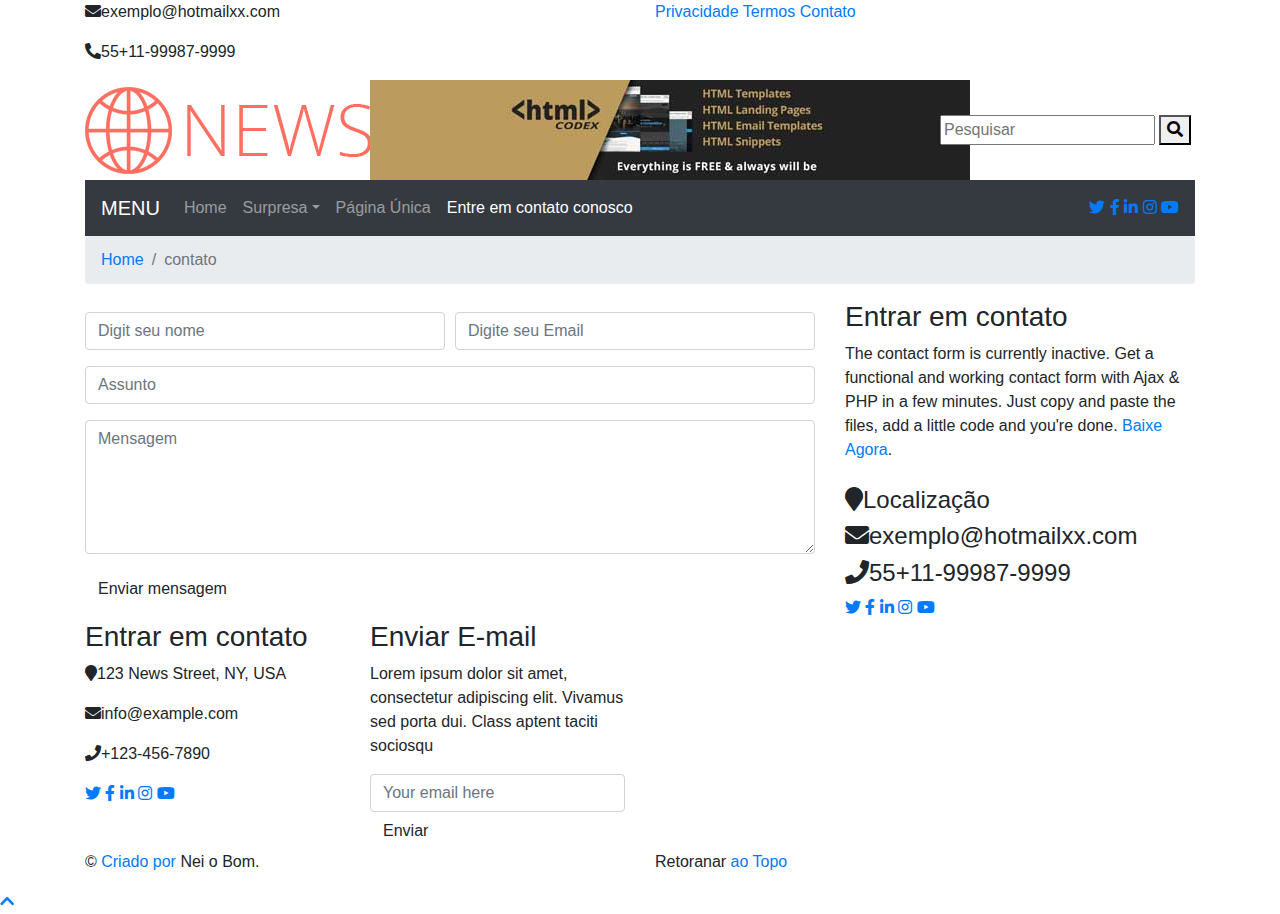
==== contact.html @ bf04a82d "bora dinovo" ====
<!DOCTYPE html>
<html lang="pt-br">
    <head>
        <meta charset="utf-8">
        <title>Enviar mensagens</title>
        <meta content="width=device-width, initial-scale=1.0" name="viewport">
        <meta content="Bootstrap News Template - Free HTML Templates" name="keywords">
        <meta content="Bootstrap News Template - Free HTML Templates" name="description">

        <!-- Favicon -->
        <link href="img/favicon.ico" rel="icon">

        <!-- Google Fonts -->
        <link href="https://fonts.googleapis.com/css?family=Montserrat:400,600&display=swap" rel="stylesheet"> 

        <!-- CSS Libraries -->
        <link href="https://stackpath.bootstrapcdn.com/bootstrap/4.4.1/css/bootstrap.min.css" rel="stylesheet">
        <link href="https://cdnjs.cloudflare.com/ajax/libs/font-awesome/5.10.0/css/all.min.css" rel="stylesheet">
        <link href="lib/slick/slick.css" rel="stylesheet">
        <link href="lib/slick/slick-theme.css" rel="stylesheet">

        <!-- Template Stylesheet -->
        <link href="css/style.css" rel="stylesheet">
    </head>

    <body>
        <!-- Top Bar Start -->
        <div class="top-bar">
            <div class="container">
                <div class="row">
                    <div class="col-md-6">
                        <div class="tb-contact">
                            <p><i class="fas fa-envelope"></i>exemplo@hotmailxx.com</p>
                            <p><i class="fas fa-phone-alt"></i>55+11-99987-9999</p>
                        </div>
                    </div>
                    <div class="col-md-6">
                        <div class="tb-menu">
                            <!--<a href="">About</a>-->
                            <a href="">Privacidade</a>
                            <a href="">Termos</a>
                            <a href="">Contato</a>
                        </div>
                    </div>
                </div>
            </div>
        </div>
        <!-- Top Bar Start -->
        
        <!-- Brand Start -->
        <div class="brand">
            <div class="container">
                <div class="row align-items-center">
                    <div class="col-lg-3 col-md-4">
                        <div class="b-logo">
                            <a href="index.html">
                                <img src="img/logo.png" alt="Logo">
                            </a>
                        </div>
                    </div>
                    <div class="col-lg-6 col-md-4">
                        <div class="b-ads">
                            <a href="https://htmlcodex.com">
                                <img src="img/ads-1.jpg" alt="Ads">
                            </a>
                        </div>
                    </div>
                    <div class="col-lg-3 col-md-4">
                        <div class="b-search">
                            <input type="text" placeholder="Pesquisar">
                            <button><i class="fa fa-search"></i></button>
                        </div>
                    </div>
                </div>
            </div>
        </div>
        <!-- Brand End -->

        <!-- Nav Bar Start -->
        <div class="nav-bar">
            <div class="container">
                <nav class="navbar navbar-expand-md bg-dark navbar-dark">
                    <a href="#" class="navbar-brand">MENU</a>
                    <button type="button" class="navbar-toggler" data-toggle="collapse" data-target="#navbarCollapse">
                        <span class="navbar-toggler-icon"></span>
                    </button>

                    <div class="collapse navbar-collapse justify-content-between" id="navbarCollapse">
                        <div class="navbar-nav mr-auto">
                            <a href="index.html" class="nav-item nav-link">Home</a>
                            <div class="nav-item dropdown">
                                <a href="#" class="nav-link dropdown-toggle" data-toggle="dropdown">Surpresa</a>
                                <div class="dropdown-menu">
                                    <a href="#" class="dropdown-item">Item 1</a>
                                    <a href="#" class="dropdown-item">Item 2</a>
                                </div>
                            </div>
                            <a href="single-page.html" class="nav-item nav-link">Página Única</a>
                            <a href="contact.html" class="nav-item nav-link active">Entre em contato conosco</a>
                        </div>
                        <div class="social ml-auto">
                            <a href=""><i class="fab fa-twitter"></i></a>
                            <a href=""><i class="fab fa-facebook-f"></i></a>
                            <a href=""><i class="fab fa-linkedin-in"></i></a>
                            <a href=""><i class="fab fa-instagram"></i></a>
                            <a href=""><i class="fab fa-youtube"></i></a>
                        </div>
                    </div>
                </nav>
            </div>
        </div>
        <!-- Nav Bar End -->
        
        <!-- Breadcrumb Start -->
        <div class="breadcrumb-wrap">
            <div class="container">
                <ul class="breadcrumb">
                    <li class="breadcrumb-item"><a href="#">Home</a></li>
                    <li class="breadcrumb-item active">contato</li>
                </ul>
            </div>
        </div>
        <!-- Breadcrumb End -->
        
        <!-- Contact Start -->
        <div class="contact">
            <div class="container">
                <div class="row align-items-center">
                    <div class="col-md-8">
                        <div class="contact-form">
                            <form>
                                <div class="form-row">
                                    <div class="form-group col-md-6">
                                        <input type="text" class="form-control" placeholder="Digit seu nome" />
                                    </div>
                                    <div class="form-group col-md-6">
                                        <input type="email" class="form-control" placeholder="Digite seu Email" />
                                    </div>
                                </div>
                                <div class="form-group">
                                    <input type="text" class="form-control" placeholder="Assunto" />
                                </div>
                                <div class="form-group">
                                    <textarea class="form-control" rows="5" placeholder="Mensagem"></textarea>
                                </div>
                                <div><button class="btn" type="submit">
                                    Enviar mensagem</button></div>
                            </form>
                        </div>
                    </div>
                    <div class="col-md-4">
                        <div class="contact-info">
                            <h3>Entrar em contato</h3>
                            <p class="mb-4">The contact form is currently inactive. Get a functional and working contact form with Ajax & PHP in a few minutes. Just copy and paste the files, add a little code and you're done. <a href="#">Baixe Agora</a>.</p>
                            <h4><i class="fa fa-map-marker"></i>Localização</h4>
                            <h4><i class="fa fa-envelope"></i>exemplo@hotmailxx.com</h4>
                            <h4><i class="fa fa-phone"></i>55+11-99987-9999</h4>
                            <div class="social">
                                <a href=""><i class="fab fa-twitter"></i></a>
                                <a href=""><i class="fab fa-facebook-f"></i></a>
                                <a href=""><i class="fab fa-linkedin-in"></i></a>
                                <a href=""><i class="fab fa-instagram"></i></a>
                                <a href=""><i class="fab fa-youtube"></i></a>
                            </div>
                        </div>
                    </div>
                </div>
            </div>
        </div>
        <!-- Contact End -->
        
        <!-- Footer Start -->
        <div class="footer">
            <div class="container">
                <div class="row">
                    <div class="col-lg-3 col-md-6">
                        <div class="footer-widget">
                            <h3 class="title">Entrar em contato</h3>
                            <div class="contact-info">
                                <p><i class="fa fa-map-marker"></i>123 News Street, NY, USA</p>
                                <p><i class="fa fa-envelope"></i>info@example.com</p>
                                <p><i class="fa fa-phone"></i>+123-456-7890</p>
                                <div class="social">
                                    <a href=""><i class="fab fa-twitter"></i></a>
                                    <a href=""><i class="fab fa-facebook-f"></i></a>
                                    <a href=""><i class="fab fa-linkedin-in"></i></a>
                                    <a href=""><i class="fab fa-instagram"></i></a>
                                    <a href=""><i class="fab fa-youtube"></i></a>
                                </div>
                            </div>
                        </div>
                    </div>
                    <!--
                    <div class="col-lg-3 col-md-6">
                        <div class="footer-widget">
                            <h3 class="title">Useful Links</h3>
                            <ul>
                                <li><a href="#">Lorem ipsum</a></li>
                                <li><a href="#">Pellentesque</a></li>
                                <li><a href="#">Aenean vulputate</a></li>
                                <li><a href="#">Vestibulum sit amet</a></li>
                                <li><a href="#">Nam dignissim</a></li>
                            </ul>
                        </div>
                    </div>

                    <div class="col-lg-3 col-md-6">
                        <div class="footer-widget">
                            <h3 class="title">Quick Links</h3>
                            <ul>
                                <li><a href="#">Lorem ipsum</a></li>
                                <li><a href="#">Pellentesque</a></li>
                                <li><a href="#">Aenean vulputate</a></li>
                                <li><a href="#">Vestibulum sit amet</a></li>
                                <li><a href="#">Nam dignissim</a></li>
                            </ul>
                        </div>
                    </div>
                    -->
                    <div class="col-lg-3 col-md-6">
                        <div class="footer-widget">
                            <h3 class="title">Enviar E-mail</h3>
                            <div class="newsletter">
                                <p>
                                    Lorem ipsum dolor sit amet, consectetur adipiscing elit. Vivamus sed porta dui. Class aptent taciti sociosqu
                                </p>
                                <form>
                                    <input class="form-control" type="email" placeholder="Your email here">
                                    <button class="btn">Enviar</button>
                                </form>
                            </div>
                        </div>
                    </div>
                </div>
            </div>
        </div>
        <!-- Footer End -->
        
        <!-- Footer Menu Start
        <div class="footer-menu">
            <div class="container">
                <div class="f-menu">
                    <a href="">Terms of use</a>
                    <a href="">Privacy policy</a>
                    <a href="">Cookies</a>
                    <a href="">Accessibility help</a>
                    <a href="">Advertise with us</a>
                    <a href="">Contact us</a>
                </div>
            </div>
        </div> -->
        <!-- Footer Menu End -->

        <!-- Footer Bottom Start -->
        <div class="footer-bottom">
            <div class="container">
                <div class="row">
                    <div class="col-md-6 copyright">
                        <p>&copy; <a href="">Criado por </a>Nei o Bom.</p>
                    </div>
					
					<!--/*** This template is free as long as you keep the footer author’s credit link/attribution link/backlink. If you'd like to use the template without the footer author’s credit link/attribution link/backlink, you can purchase the Credit Removal License from "https://htmlcodex.com/credit-removal". Thank you for your support. ***/-->
                    <div class="col-md-6 template-by">
                        <p>Retoranar <a href="https://htmlcodex.com">ao Topo</a></p>
                    </div>
                </div>
            </div>
        </div>
        <!-- Footer Bottom End -->

        <!-- Back to Top -->
        <a href="#" class="back-to-top"><i class="fa fa-chevron-up"></i></a>

        <!-- JavaScript Libraries -->
        <script src="https://code.jquery.com/jquery-3.4.1.min.js"></script>
        <script src="https://stackpath.bootstrapcdn.com/bootstrap/4.4.1/js/bootstrap.bundle.min.js"></script>
        <script src="lib/easing/easing.min.js"></script>
        <script src="lib/slick/slick.min.js"></script>

        <!-- Template Javascript -->
        <script src="js/main.js"></script>
    </body>
</html>
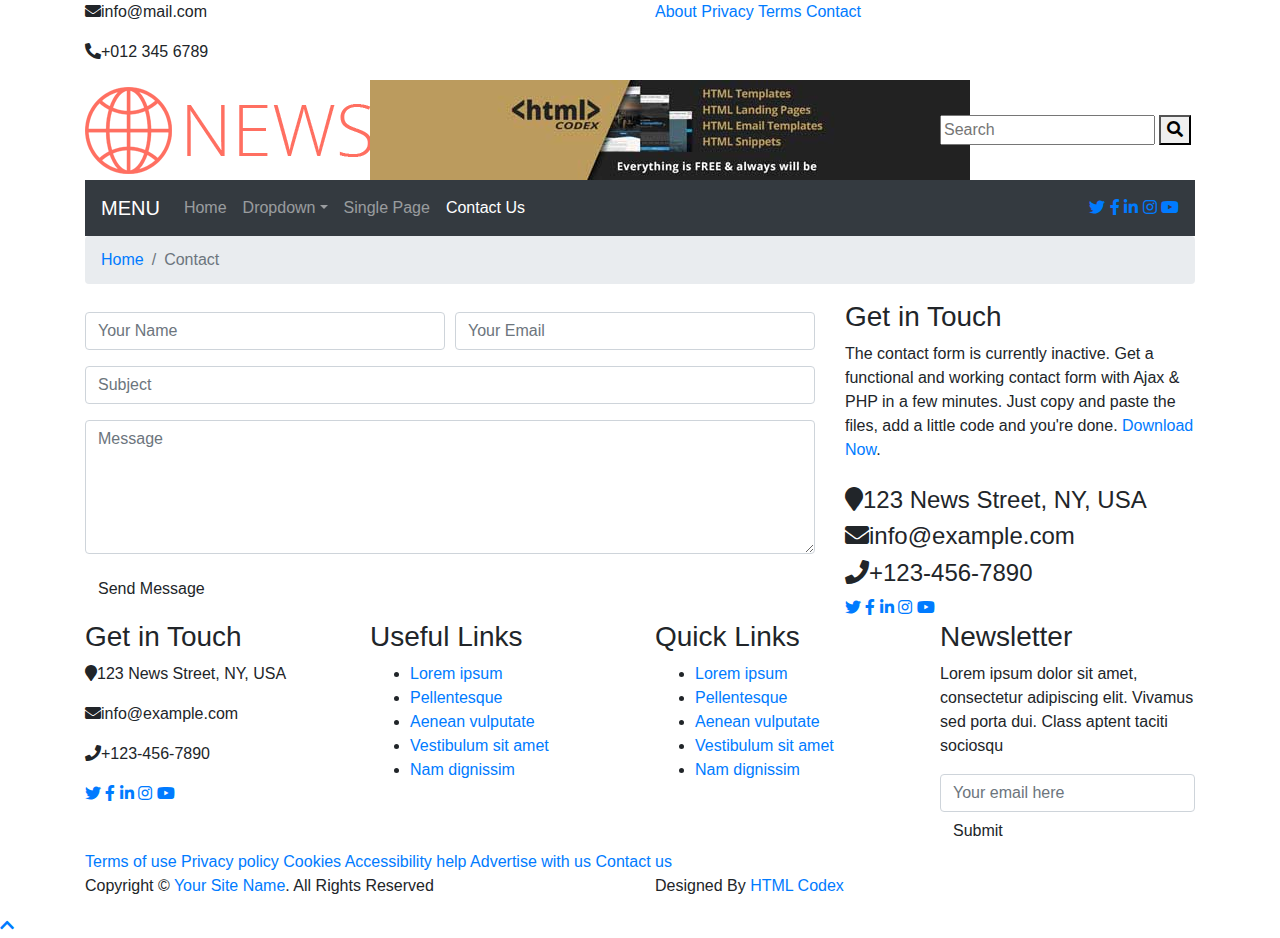
==== commit f0892cfd: "12" ====
--- a/contact.html
+++ b/contact.html
@@ -1,8 +1,8 @@
 <!DOCTYPE html>
-<html lang="pt-br">
+<html lang="en">
     <head>
         <meta charset="utf-8">
-        <title>Enviar mensagens</title>
+        <title>Bootstrap News Template - Free HTML Templates</title>
         <meta content="width=device-width, initial-scale=1.0" name="viewport">
         <meta content="Bootstrap News Template - Free HTML Templates" name="keywords">
         <meta content="Bootstrap News Template - Free HTML Templates" name="description">
@@ -30,16 +30,16 @@
                 <div class="row">
                     <div class="col-md-6">
                         <div class="tb-contact">
-                            <p><i class="fas fa-envelope"></i>exemplo@hotmailxx.com</p>
-                            <p><i class="fas fa-phone-alt"></i>55+11-99987-9999</p>
+                            <p><i class="fas fa-envelope"></i>info@mail.com</p>
+                            <p><i class="fas fa-phone-alt"></i>+012 345 6789</p>
                         </div>
                     </div>
                     <div class="col-md-6">
                         <div class="tb-menu">
-                            <!--<a href="">About</a>-->
-                            <a href="">Privacidade</a>
-                            <a href="">Termos</a>
-                            <a href="">Contato</a>
+                            <a href="">About</a>
+                            <a href="">Privacy</a>
+                            <a href="">Terms</a>
+                            <a href="">Contact</a>
                         </div>
                     </div>
                 </div>
@@ -67,7 +67,7 @@
                     </div>
                     <div class="col-lg-3 col-md-4">
                         <div class="b-search">
-                            <input type="text" placeholder="Pesquisar">
+                            <input type="text" placeholder="Search">
                             <button><i class="fa fa-search"></i></button>
                         </div>
                     </div>
@@ -89,14 +89,14 @@
                         <div class="navbar-nav mr-auto">
                             <a href="index.html" class="nav-item nav-link">Home</a>
                             <div class="nav-item dropdown">
-                                <a href="#" class="nav-link dropdown-toggle" data-toggle="dropdown">Surpresa</a>
+                                <a href="#" class="nav-link dropdown-toggle" data-toggle="dropdown">Dropdown</a>
                                 <div class="dropdown-menu">
-                                    <a href="#" class="dropdown-item">Item 1</a>
-                                    <a href="#" class="dropdown-item">Item 2</a>
-                                </div>
-                            </div>
-                            <a href="single-page.html" class="nav-item nav-link">Página Única</a>
-                            <a href="contact.html" class="nav-item nav-link active">Entre em contato conosco</a>
+                                    <a href="#" class="dropdown-item">Sub Item 1</a>
+                                    <a href="#" class="dropdown-item">Sub Item 2</a>
+                                </div>
+                            </div>
+                            <a href="single-page.html" class="nav-item nav-link">Single Page</a>
+                            <a href="contact.html" class="nav-item nav-link active">Contact Us</a>
                         </div>
                         <div class="social ml-auto">
                             <a href=""><i class="fab fa-twitter"></i></a>
@@ -116,7 +116,7 @@
             <div class="container">
                 <ul class="breadcrumb">
                     <li class="breadcrumb-item"><a href="#">Home</a></li>
-                    <li class="breadcrumb-item active">contato</li>
+                    <li class="breadcrumb-item active">Contact</li>
                 </ul>
             </div>
         </div>
@@ -131,30 +131,29 @@
                             <form>
                                 <div class="form-row">
                                     <div class="form-group col-md-6">
-                                        <input type="text" class="form-control" placeholder="Digit seu nome" />
+                                        <input type="text" class="form-control" placeholder="Your Name" />
                                     </div>
                                     <div class="form-group col-md-6">
-                                        <input type="email" class="form-control" placeholder="Digite seu Email" />
+                                        <input type="email" class="form-control" placeholder="Your Email" />
                                     </div>
                                 </div>
                                 <div class="form-group">
-                                    <input type="text" class="form-control" placeholder="Assunto" />
+                                    <input type="text" class="form-control" placeholder="Subject" />
                                 </div>
                                 <div class="form-group">
-                                    <textarea class="form-control" rows="5" placeholder="Mensagem"></textarea>
-                                </div>
-                                <div><button class="btn" type="submit">
-                                    Enviar mensagem</button></div>
+                                    <textarea class="form-control" rows="5" placeholder="Message"></textarea>
+                                </div>
+                                <div><button class="btn" type="submit">Send Message</button></div>
                             </form>
                         </div>
                     </div>
                     <div class="col-md-4">
                         <div class="contact-info">
-                            <h3>Entrar em contato</h3>
-                            <p class="mb-4">The contact form is currently inactive. Get a functional and working contact form with Ajax & PHP in a few minutes. Just copy and paste the files, add a little code and you're done. <a href="#">Baixe Agora</a>.</p>
-                            <h4><i class="fa fa-map-marker"></i>Localização</h4>
-                            <h4><i class="fa fa-envelope"></i>exemplo@hotmailxx.com</h4>
-                            <h4><i class="fa fa-phone"></i>55+11-99987-9999</h4>
+                            <h3>Get in Touch</h3>
+                            <p class="mb-4">The contact form is currently inactive. Get a functional and working contact form with Ajax & PHP in a few minutes. Just copy and paste the files, add a little code and you're done. <a href="https://htmlcodex.com/contact-form">Download Now</a>.</p>
+                            <h4><i class="fa fa-map-marker"></i>123 News Street, NY, USA</h4>
+                            <h4><i class="fa fa-envelope"></i>info@example.com</h4>
+                            <h4><i class="fa fa-phone"></i>+123-456-7890</h4>
                             <div class="social">
                                 <a href=""><i class="fab fa-twitter"></i></a>
                                 <a href=""><i class="fab fa-facebook-f"></i></a>
@@ -175,7 +174,7 @@
                 <div class="row">
                     <div class="col-lg-3 col-md-6">
                         <div class="footer-widget">
-                            <h3 class="title">Entrar em contato</h3>
+                            <h3 class="title">Get in Touch</h3>
                             <div class="contact-info">
                                 <p><i class="fa fa-map-marker"></i>123 News Street, NY, USA</p>
                                 <p><i class="fa fa-envelope"></i>info@example.com</p>
@@ -190,7 +189,7 @@
                             </div>
                         </div>
                     </div>
-                    <!--
+                    
                     <div class="col-lg-3 col-md-6">
                         <div class="footer-widget">
                             <h3 class="title">Useful Links</h3>
@@ -216,17 +215,17 @@
                             </ul>
                         </div>
                     </div>
-                    -->
-                    <div class="col-lg-3 col-md-6">
-                        <div class="footer-widget">
-                            <h3 class="title">Enviar E-mail</h3>
+                    
+                    <div class="col-lg-3 col-md-6">
+                        <div class="footer-widget">
+                            <h3 class="title">Newsletter</h3>
                             <div class="newsletter">
                                 <p>
                                     Lorem ipsum dolor sit amet, consectetur adipiscing elit. Vivamus sed porta dui. Class aptent taciti sociosqu
                                 </p>
                                 <form>
                                     <input class="form-control" type="email" placeholder="Your email here">
-                                    <button class="btn">Enviar</button>
+                                    <button class="btn">Submit</button>
                                 </form>
                             </div>
                         </div>
@@ -236,7 +235,7 @@
         </div>
         <!-- Footer End -->
         
-        <!-- Footer Menu Start
+        <!-- Footer Menu Start -->
         <div class="footer-menu">
             <div class="container">
                 <div class="f-menu">
@@ -248,7 +247,7 @@
                     <a href="">Contact us</a>
                 </div>
             </div>
-        </div> -->
+        </div>
         <!-- Footer Menu End -->
 
         <!-- Footer Bottom Start -->
@@ -256,12 +255,12 @@
             <div class="container">
                 <div class="row">
                     <div class="col-md-6 copyright">
-                        <p>&copy; <a href="">Criado por </a>Nei o Bom.</p>
+                        <p>Copyright &copy; <a href="">Your Site Name</a>. All Rights Reserved</p>
                     </div>
 					
 					<!--/*** This template is free as long as you keep the footer author’s credit link/attribution link/backlink. If you'd like to use the template without the footer author’s credit link/attribution link/backlink, you can purchase the Credit Removal License from "https://htmlcodex.com/credit-removal". Thank you for your support. ***/-->
                     <div class="col-md-6 template-by">
-                        <p>Retoranar <a href="https://htmlcodex.com">ao Topo</a></p>
+                        <p>Designed By <a href="https://htmlcodex.com">HTML Codex</a></p>
                     </div>
                 </div>
             </div>
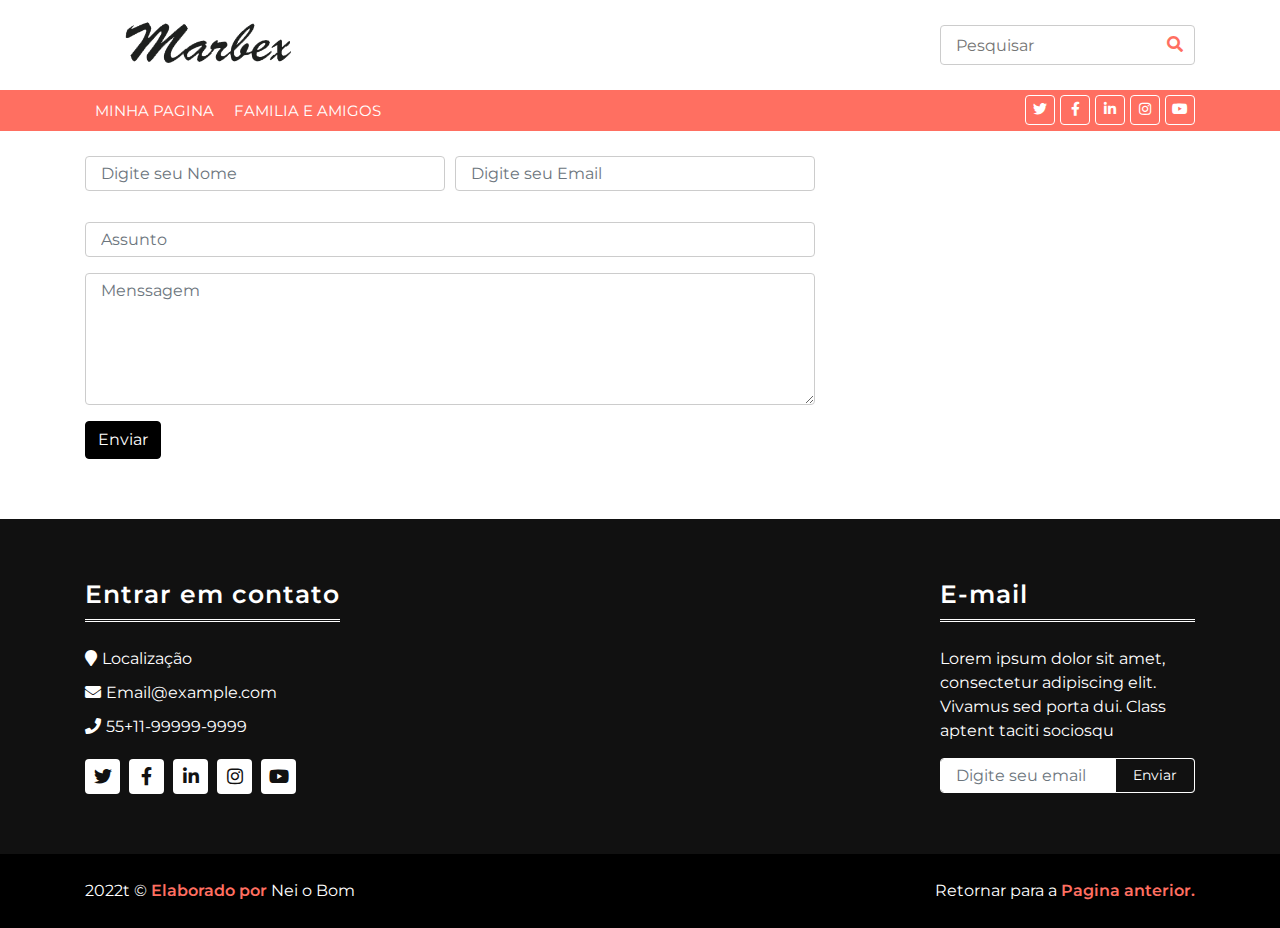
==== commit 0f1bb7d1: "muitas atualiza" ====
--- a/contact.html
+++ b/contact.html
@@ -1,14 +1,14 @@
 <!DOCTYPE html>
-<html lang="en">
+<html lang="pt-br">
     <head>
         <meta charset="utf-8">
-        <title>Bootstrap News Template - Free HTML Templates</title>
+        <title>Contato</title>
         <meta content="width=device-width, initial-scale=1.0" name="viewport">
         <meta content="Bootstrap News Template - Free HTML Templates" name="keywords">
         <meta content="Bootstrap News Template - Free HTML Templates" name="description">
 
         <!-- Favicon -->
-        <link href="img/favicon.ico" rel="icon">
+        <link href="img/apple-touch-icon.png" rel="icon">
 
         <!-- Google Fonts -->
         <link href="https://fonts.googleapis.com/css?family=Montserrat:400,600&display=swap" rel="stylesheet"> 
@@ -20,33 +20,10 @@
         <link href="lib/slick/slick-theme.css" rel="stylesheet">
 
         <!-- Template Stylesheet -->
-        <link href="css/style.css" rel="stylesheet">
+        <link href="style.css" rel="stylesheet">
     </head>
 
     <body>
-        <!-- Top Bar Start -->
-        <div class="top-bar">
-            <div class="container">
-                <div class="row">
-                    <div class="col-md-6">
-                        <div class="tb-contact">
-                            <p><i class="fas fa-envelope"></i>info@mail.com</p>
-                            <p><i class="fas fa-phone-alt"></i>+012 345 6789</p>
-                        </div>
-                    </div>
-                    <div class="col-md-6">
-                        <div class="tb-menu">
-                            <a href="">About</a>
-                            <a href="">Privacy</a>
-                            <a href="">Terms</a>
-                            <a href="">Contact</a>
-                        </div>
-                    </div>
-                </div>
-            </div>
-        </div>
-        <!-- Top Bar Start -->
-        
         <!-- Brand Start -->
         <div class="brand">
             <div class="container">
@@ -59,15 +36,11 @@
                         </div>
                     </div>
                     <div class="col-lg-6 col-md-4">
-                        <div class="b-ads">
-                            <a href="https://htmlcodex.com">
-                                <img src="img/ads-1.jpg" alt="Ads">
-                            </a>
-                        </div>
+                        <div class="b-ads"></div>
                     </div>
                     <div class="col-lg-3 col-md-4">
                         <div class="b-search">
-                            <input type="text" placeholder="Search">
+                            <input type="text" placeholder="Pesquisar">
                             <button><i class="fa fa-search"></i></button>
                         </div>
                     </div>
@@ -87,16 +60,9 @@
 
                     <div class="collapse navbar-collapse justify-content-between" id="navbarCollapse">
                         <div class="navbar-nav mr-auto">
-                            <a href="index.html" class="nav-item nav-link">Home</a>
-                            <div class="nav-item dropdown">
-                                <a href="#" class="nav-link dropdown-toggle" data-toggle="dropdown">Dropdown</a>
-                                <div class="dropdown-menu">
-                                    <a href="#" class="dropdown-item">Sub Item 1</a>
-                                    <a href="#" class="dropdown-item">Sub Item 2</a>
-                                </div>
-                            </div>
-                            <a href="single-page.html" class="nav-item nav-link">Single Page</a>
-                            <a href="contact.html" class="nav-item nav-link active">Contact Us</a>
+                            <a href="index.html" class="nav-item nav-link">Minha pagina</a>
+                            
+                            <a href="single-page.html" class="nav-item nav-link">familia e amigos</a>
                         </div>
                         <div class="social ml-auto">
                             <a href=""><i class="fab fa-twitter"></i></a>
@@ -111,17 +77,6 @@
         </div>
         <!-- Nav Bar End -->
         
-        <!-- Breadcrumb Start -->
-        <div class="breadcrumb-wrap">
-            <div class="container">
-                <ul class="breadcrumb">
-                    <li class="breadcrumb-item"><a href="#">Home</a></li>
-                    <li class="breadcrumb-item active">Contact</li>
-                </ul>
-            </div>
-        </div>
-        <!-- Breadcrumb End -->
-        
         <!-- Contact Start -->
         <div class="contact">
             <div class="container">
@@ -131,38 +86,23 @@
                             <form>
                                 <div class="form-row">
                                     <div class="form-group col-md-6">
-                                        <input type="text" class="form-control" placeholder="Your Name" />
+                                        <input type="text" class="form-control" placeholder="Digite seu Nome" />
                                     </div>
                                     <div class="form-group col-md-6">
-                                        <input type="email" class="form-control" placeholder="Your Email" />
+                                        <input type="email" class="form-control" placeholder="Digite seu Email" />
                                     </div>
                                 </div>
                                 <div class="form-group">
-                                    <input type="text" class="form-control" placeholder="Subject" />
+                                    <input type="text" class="form-control" placeholder="Assunto" />
                                 </div>
                                 <div class="form-group">
-                                    <textarea class="form-control" rows="5" placeholder="Message"></textarea>
+                                    <textarea class="form-control" rows="5" placeholder="Menssagem"></textarea>
                                 </div>
-                                <div><button class="btn" type="submit">Send Message</button></div>
+                                <div><button class="btn" type="submit">Enviar</button></div>
                             </form>
                         </div>
                     </div>
-                    <div class="col-md-4">
-                        <div class="contact-info">
-                            <h3>Get in Touch</h3>
-                            <p class="mb-4">The contact form is currently inactive. Get a functional and working contact form with Ajax & PHP in a few minutes. Just copy and paste the files, add a little code and you're done. <a href="https://htmlcodex.com/contact-form">Download Now</a>.</p>
-                            <h4><i class="fa fa-map-marker"></i>123 News Street, NY, USA</h4>
-                            <h4><i class="fa fa-envelope"></i>info@example.com</h4>
-                            <h4><i class="fa fa-phone"></i>+123-456-7890</h4>
-                            <div class="social">
-                                <a href=""><i class="fab fa-twitter"></i></a>
-                                <a href=""><i class="fab fa-facebook-f"></i></a>
-                                <a href=""><i class="fab fa-linkedin-in"></i></a>
-                                <a href=""><i class="fab fa-instagram"></i></a>
-                                <a href=""><i class="fab fa-youtube"></i></a>
-                            </div>
-                        </div>
-                    </div>
+                    
                 </div>
             </div>
         </div>
@@ -174,11 +114,11 @@
                 <div class="row">
                     <div class="col-lg-3 col-md-6">
                         <div class="footer-widget">
-                            <h3 class="title">Get in Touch</h3>
+                            <h3 class="title">Entrar em contato</h3>
                             <div class="contact-info">
-                                <p><i class="fa fa-map-marker"></i>123 News Street, NY, USA</p>
-                                <p><i class="fa fa-envelope"></i>info@example.com</p>
-                                <p><i class="fa fa-phone"></i>+123-456-7890</p>
+                                <p><i class="fa fa-map-marker"></i>Localização</p>
+                                <p><i class="fa fa-envelope"></i>Email@example.com</p>
+                                <p><i class="fa fa-phone"></i>55+11-99999-9999</p>
                                 <div class="social">
                                     <a href=""><i class="fab fa-twitter"></i></a>
                                     <a href=""><i class="fab fa-facebook-f"></i></a>
@@ -191,41 +131,23 @@
                     </div>
                     
                     <div class="col-lg-3 col-md-6">
-                        <div class="footer-widget">
-                            <h3 class="title">Useful Links</h3>
-                            <ul>
-                                <li><a href="#">Lorem ipsum</a></li>
-                                <li><a href="#">Pellentesque</a></li>
-                                <li><a href="#">Aenean vulputate</a></li>
-                                <li><a href="#">Vestibulum sit amet</a></li>
-                                <li><a href="#">Nam dignissim</a></li>
-                            </ul>
-                        </div>
+                        <div class="footer-widget"></div>
                     </div>
 
                     <div class="col-lg-3 col-md-6">
-                        <div class="footer-widget">
-                            <h3 class="title">Quick Links</h3>
-                            <ul>
-                                <li><a href="#">Lorem ipsum</a></li>
-                                <li><a href="#">Pellentesque</a></li>
-                                <li><a href="#">Aenean vulputate</a></li>
-                                <li><a href="#">Vestibulum sit amet</a></li>
-                                <li><a href="#">Nam dignissim</a></li>
-                            </ul>
-                        </div>
+                        <div class="footer-widget"></div>
                     </div>
                     
                     <div class="col-lg-3 col-md-6">
                         <div class="footer-widget">
-                            <h3 class="title">Newsletter</h3>
+                            <h3 class="title">E-mail</h3>
                             <div class="newsletter">
                                 <p>
                                     Lorem ipsum dolor sit amet, consectetur adipiscing elit. Vivamus sed porta dui. Class aptent taciti sociosqu
                                 </p>
                                 <form>
-                                    <input class="form-control" type="email" placeholder="Your email here">
-                                    <button class="btn">Submit</button>
+                                    <input class="form-control" type="email" placeholder="Digite seu email">
+                                    <button class="btn">Enviar</button>
                                 </form>
                             </div>
                         </div>
@@ -234,42 +156,22 @@
             </div>
         </div>
         <!-- Footer End -->
-        
-        <!-- Footer Menu Start -->
-        <div class="footer-menu">
-            <div class="container">
-                <div class="f-menu">
-                    <a href="">Terms of use</a>
-                    <a href="">Privacy policy</a>
-                    <a href="">Cookies</a>
-                    <a href="">Accessibility help</a>
-                    <a href="">Advertise with us</a>
-                    <a href="">Contact us</a>
-                </div>
-            </div>
-        </div>
-        <!-- Footer Menu End -->
-
         <!-- Footer Bottom Start -->
         <div class="footer-bottom">
             <div class="container">
                 <div class="row">
                     <div class="col-md-6 copyright">
-                        <p>Copyright &copy; <a href="">Your Site Name</a>. All Rights Reserved</p>
+                        <p>2022t &copy; <a href="">Elaborado por</a> Nei o Bom</p>
                     </div>
 					
 					<!--/*** This template is free as long as you keep the footer author’s credit link/attribution link/backlink. If you'd like to use the template without the footer author’s credit link/attribution link/backlink, you can purchase the Credit Removal License from "https://htmlcodex.com/credit-removal". Thank you for your support. ***/-->
                     <div class="col-md-6 template-by">
-                        <p>Designed By <a href="https://htmlcodex.com">HTML Codex</a></p>
+                        <p>Retornar para a<a href="index.html"> Pagina anterior.</a></p>
                     </div>
                 </div>
             </div>
         </div>
         <!-- Footer Bottom End -->
-
-        <!-- Back to Top -->
-        <a href="#" class="back-to-top"><i class="fa fa-chevron-up"></i></a>
-
         <!-- JavaScript Libraries -->
         <script src="https://code.jquery.com/jquery-3.4.1.min.js"></script>
         <script src="https://stackpath.bootstrapcdn.com/bootstrap/4.4.1/js/bootstrap.bundle.min.js"></script>
@@ -277,6 +179,6 @@
         <script src="lib/slick/slick.min.js"></script>
 
         <!-- Template Javascript -->
-        <script src="js/main.js"></script>
+        <script src="main.js"></script>
     </body>
 </html>
--- a/style.css
+++ b/style.css
@@ -0,0 +1,1362 @@
+/**********************************/
+/********** General CSS ***********/
+/**********************************/
+body {
+    color: #000000;
+    font-family: 'Montserrat', sans-serif;
+    font-weight: 400;
+    background: #ffffff;
+}
+
+a {
+    color: #FF6F61;
+    transition: 0.5s;
+}
+
+a:hover,
+a:active,
+a:focus {
+    color: #000000;
+    outline: none;
+    text-decoration: none;
+}
+
+p {
+    padding: 0;
+    margin: 0 0 15px 0;
+    color: #000000;
+}
+
+h1,
+h2,
+h3,
+h4,
+h5,
+h6 {
+    margin: 0 0 15px 0;
+    padding: 0;
+    color: #000000;
+    font-weight: 600;
+}
+
+h4,
+h5,
+h6 {
+    font-weight: 400;
+}
+
+.back-to-top {
+    position: fixed;
+    display: none;
+    background: #FF6F61;
+    color: #ffffff;
+    width: 35px;
+    height: 35px;
+    text-align: center;
+    line-height: 1;
+    font-size: 16px;
+    right: 15px;
+    bottom: 15px;
+    transition: background 0.5s;
+    border-radius: 4px;
+    z-index: 11;
+}
+
+.back-to-top:hover {
+    background: #000000;
+}
+
+.back-to-top i {
+    padding-top: 9px;
+    color: #ffffff;
+}
+
+
+/**********************************/
+/********* Form Input CSS *********/
+/**********************************/
+.form-control,
+.custom-select {
+    width: 100%;
+    height: 35px;
+    padding: 5px 15px;
+    color: #999999;
+    border: 1px solid #cccccc;
+    margin-bottom: 15px
+}
+
+.form-control:focus,
+.custom-select:focus {
+    box-shadow: none;
+    border-color: #FF6F61;
+}
+
+.custom-radio,
+.custom-checkbox {
+    margin-bottom: 15px;
+}
+
+.custom-radio .custom-control-label::before,
+.custom-checkbox .custom-control-label::before {
+    border-color: #cccccc;
+}
+
+.custom-radio .custom-control-input:checked~.custom-control-label::before,
+.custom-checkbox .custom-control-input:checked~.custom-control-label::before {
+    color: #ffffff;
+    background: #FF6F61;
+}
+
+button.btn {
+    color: #ffffff;
+    background: #000000;
+    border: 1px solid #000000;
+}
+
+button.btn:hover {
+    color: #ffffff;
+    background: #FF6F61;
+    border-color: #FF6F61;
+}
+
+
+/**********************************/
+/*********** Top Bar CSS **********/
+/**********************************/
+.top-bar {
+    padding: 2px 0;
+    background: #000000;
+}
+
+.top-bar .tb-contact p {
+    display: inline-block;
+    margin: 0;
+    color: #FF6F61;
+    font-size: 14px;
+}
+
+.top-bar .tb-contact p i {
+    margin-right: 6px;
+}
+
+.top-bar .tb-contact p:first-child {
+    margin-right: 15px;
+}
+
+.top-bar .tb-menu {
+    font-size: 0;
+    text-align: right;
+}
+
+.top-bar .tb-menu a {
+    color: #FF6F61;
+    font-size: 14px;
+    margin: 0 8px;
+}
+
+.top-bar .tb-menu a:hover {
+    color: #ffffff;
+}
+
+.top-bar .tb-menu a:last-child {
+    margin-right: 0;
+}
+
+.top-bar .tb-menu a::after {
+    position: absolute;
+    content: "/";
+    margin: 1px 0 0 6px;
+    color: #FF6F61;
+    font-size: 14px;
+}
+
+.top-bar .tb-menu a:last-child::after {
+    display: none;
+}
+
+@media (max-width: 768px) {
+    .top-bar .tb-contact,
+    .top-bar .tb-menu {
+        text-align: center;
+    }
+}
+
+
+/**********************************/
+/*********** Brand CSS ************/
+/**********************************/
+.brand {
+    margin: 15px 0;
+    background: #ffffff;
+}
+
+.brand .b-logo {
+    text-align: left;
+    overflow: hidden;
+}
+
+.brand .b-logo a img {
+    max-width: 100%;
+    max-height: 60px;
+}
+
+.brand .b-ads {
+    overflow: hidden;
+}
+
+.brand .b-ads a img {
+    max-width: 100%;
+    max-height: 100%;
+}
+
+.brand .b-search {
+    width: 100%;
+}
+
+.brand .b-search input[type=text] {
+    width: 100%;
+    height: 40px;
+    padding: 0 15px;
+    color: #666666;
+    border: 1px solid #cccccc;
+    border-radius: 4px;
+}
+
+.brand .b-search input[type=text]:focus {
+    border-color: #FF6F61;
+}
+
+.brand .b-search button {
+    position: absolute;
+    width: 40px;
+    height: 40px;
+    top: 0;
+    right: 15px;
+    border: none;
+    background: none;
+    color: #FF6F61;
+    border-radius: 0 4px 4px 0;
+}
+
+.brand .b-search button:hover {
+    background: #FF6F61;
+    color: #ffffff;
+}
+
+@media (min-width: 768px) {
+    .brand {
+        max-height: 90px;
+    }
+}
+
+@media (max-width: 767.98px) {
+    .brand .b-logo,
+    .brand .b-ads,
+    .brand .b-search {
+        text-align: center;
+        margin-bottom: 15px;
+    }
+    
+    .brand .b-search {
+        margin-bottom: 0;
+    }
+}
+
+
+/**********************************/
+/*********** Nav Bar CSS **********/
+/**********************************/
+.nav-bar {
+    position: relative;
+}
+
+.nav-bar.nav-sticky {
+    position: fixed;
+    top: 0;
+    width: 100%;
+    box-shadow: 0 2px 5px rgba(0, 0, 0, .3);
+    z-index: 999;
+}
+
+.nav-bar .navbar {
+    height: 100%;
+    padding: 0;
+}
+
+.navbar-dark .navbar-nav .nav-link,
+.navbar-dark .navbar-nav .nav-link:focus,
+.navbar-dark .navbar-nav .nav-link:hover,
+.navbar-dark .navbar-nav .nav-link.active {
+    padding: 10px 10px 8px 10px;
+    color: #ffffff;
+}
+
+.navbar-dark .navbar-nav .nav-link:hover,
+.navbar-dark .navbar-nav .nav-link.active {
+    border-bottom: 2px solid #000000;
+    transition: none;
+}
+
+.nav-bar .dropdown-menu {
+    margin-top: 0;
+    border: 0;
+    border-radius: 0;
+    background: #f8f9fa;
+}
+
+@media (min-width: 768px) {
+    .nav-bar,
+    .nav-bar .navbar {
+        background: #FF6F61 !important;
+    }
+    
+    .nav-bar .navbar-brand {
+        display: none;
+    }
+    
+    .nav-bar a.nav-link {
+        padding: 8px 15px;
+        font-size: 15px;
+        text-transform: uppercase;
+    }
+}
+
+@media (max-width: 768px) {   
+    .nav-bar,
+    .nav-bar .navbar {
+        padding: 3px 0;
+        background: #FF6F61 !important;
+    }
+    
+    .nav-bar a.nav-link {
+        padding: 5px;
+    }
+    
+    .nav-bar .dropdown-menu {
+        box-shadow: none;
+    }
+    
+    .nav-bar .social {
+        display: none;
+    }
+}
+
+.nav-bar .social {
+    font-size: 0;
+    overflow: hidden;
+}
+
+.nav-bar .social a {
+    display: inline-block;
+    margin-left: 5px;
+    width: 30px;
+    height: 30px;
+    padding: 3px 0;
+    text-align: center;
+    font-size: 14px;
+    background: #FF6F61;
+    border: 1px solid #ffffff;
+    border-radius: 4px;
+}
+
+.nav-bar .social a:hover {
+    background: #ffffff;
+    border: 1px solid #ffffff;
+}
+
+.nav-bar .social a i {
+    color: #ffffff;
+}
+
+.nav-bar .social a:hover i {
+    color: #FF6F61;
+}
+
+
+/**********************************/
+/********** Top News CSS **********/
+/**********************************/
+.top-news {
+    position: relative;
+    width: 100%;
+    padding: 30px 0 0 0;
+}
+
+.top-news .tn-img {
+    position: relative;
+    overflow: hidden;
+}
+
+.top-news .tn-img img {
+    width: 100%;
+}
+
+.top-news .tn-img:hover img {
+    filter: blur(3px);
+    -webkit-filter: blur(3px);
+}
+
+.top-news .tn-title {
+    position: absolute;
+    top: 0; 
+    right: 0;
+    bottom: 0; 
+    left: 0;
+    padding: 15px 10px 15px 20px;
+    background-image: linear-gradient(rgba(0, 0, 0, .0), rgba(0, 0, 0, .3), rgba(0, 0, 0, .9));
+    display: flex;
+    align-items: flex-end;
+}
+
+.top-news .tn-title a {
+    display: block;
+    width: 100%;
+    color: #ffffff;
+    font-size: 18px;
+    font-weight: 400;
+    transition: .3s;
+}
+
+.top-news .tn-left .tn-title a {
+    font-size: 30px;
+    font-weight: 600;
+}
+
+.top-news .tn-title a:hover {
+    color: #FF6F61;
+}
+
+.top-news .tn-left {
+    margin-bottom: 30px;
+}
+
+.top-news .tn-right {
+    margin-bottom: 60px;
+    padding: 0 30px;
+}
+
+.top-news .tn-right .col-md-6 {
+    padding: 0;
+}
+
+.top-news .slick-prev,
+.top-news .slick-next {
+    width: 28px;
+    height: 28px;
+    z-index: 1;
+    transition: .5s;
+    color: #ffffff;
+    background: #000000;
+    border-radius: 4px;
+}
+
+.top-news .slick-prev {
+    left: 30px;
+}
+
+.top-news .slick-next {
+    right: 30px;
+}
+
+.top-news .slick-prev:hover,
+.top-news .slick-prev:focus,
+.top-news .slick-next:hover,
+.top-news .slick-next:focus {
+    color: #ffffff;
+    background: #FF6F61;
+}
+
+.top-news .slick-prev::before,
+.top-news .slick-next::before {
+    font-family: "Font Awesome 5 Free";
+    font-size: 18px;
+    font-weight: 900;
+    color: #ffffff;
+}
+
+.top-news .slick-prev::before {
+    content: "\f104";
+}
+
+.top-news .slick-next::before {
+    content: "\f105";
+}
+
+
+/**********************************/
+/******* Category News CSS ********/
+/**********************************/
+.cat-news {
+    position: relative;
+    width: 100%;
+    padding: 0;
+}
+
+.cat-news .col-md-6 {
+    margin-bottom: 30px;
+}
+
+.cat-news h2 {
+    color: #000000;
+    margin-bottom: 30px;
+    padding-bottom: 15px;
+    border-bottom: 3px double #000000;
+}
+
+.cat-news .cn-img {
+    position: relative;
+    overflow: hidden;
+}
+
+.cat-news .cn-img img {
+    width: 100%;
+}
+
+.cat-news .cn-img:hover img {
+    filter: blur(3px);
+    -webkit-filter: blur(3px);
+}
+
+.cat-news .cn-title {
+    position: absolute;
+    top: 0; 
+    right: 0;
+    bottom: 0; 
+    left: 0;
+    padding: 15px 10px 15px 20px;
+    background-image: linear-gradient(rgba(0, 0, 0, .0), rgba(0, 0, 0, .3), rgba(0, 0, 0, .9));
+    display: flex;
+    align-items: flex-end;
+}
+
+.cat-news .cn-title a {
+    display: block;
+    width: 100%;
+    color: #ffffff;
+    font-size: 18px;
+    font-weight: 400;
+    transition: .3s;
+}
+
+.cat-news .cn-title a:hover {
+    color: #FF6F61;
+}
+
+.cat-news .slick-prev,
+.cat-news .slick-next {
+    top: -62px;
+    width: 28px;
+    height: 28px;
+    z-index: 1;
+    transition: .5s;
+    color: #ffffff;
+    background: #000000;
+    border-radius: 4px;
+}
+
+.cat-news .slick-prev {
+    left: calc(100% - 85px);
+}
+
+.cat-news .slick-next {
+    right: 14px;
+}
+
+.cat-news .slick-prev:hover,
+.cat-news .slick-prev:focus,
+.cat-news .slick-next:hover,
+.cat-news .slick-next:focus {
+    color: #ffffff;
+    background: #FF6F61;
+}
+
+.cat-news .slick-prev::before,
+.cat-news .slick-next::before {
+    font-family: "Font Awesome 5 Free";
+    font-size: 18px;
+    font-weight: 900;
+    color: #ffffff;
+}
+
+.cat-news .slick-prev::before {
+    content: "\f104";
+}
+
+.cat-news .slick-next::before {
+    content: "\f105";
+}
+
+
+/**********************************/
+/********** Tab News CSS **********/
+/**********************************/
+.tab-news {
+    position: relative;
+}
+
+.tab-news .col-md-6 {
+    margin-bottom: 60px;
+}
+
+.tab-news .nav.nav-pills .nav-link {
+    color: #ffffff;
+    background: #000000;
+    border-radius: 0;
+}
+
+.tab-news .nav.nav-pills .nav-link:hover,
+.tab-news .nav.nav-pills .nav-link.active {
+    color: #ffffff;
+    background: #FF6F61;
+}
+
+.tab-news .tab-content {
+    padding: 30px 15px 15px 15px;
+    background: rgba(0, 0, 0, .05);
+}
+
+.tab-news .tn-news {
+    display: flex;
+    align-items: center;
+    margin-bottom: 15px;
+    background: #ffffff;
+}
+
+.tab-news .tn-img {
+    width: 150px;
+}
+
+.tab-news .tn-img img {
+    width: 150px;
+}
+
+.tab-news .tn-title {
+    padding: 10px 15px;
+}
+
+.tab-news .tn-title a {
+    color: #000000;
+    font-size: 18px;
+    font-weight: 400;
+    transition: all .3s;
+}
+
+.tab-news .tn-title a:hover {
+    color: #FF6F61;
+}
+
+
+
+/**********************************/
+/********** Main News CSS *********/
+/**********************************/
+.main-news {
+    position: relative;
+    width: 100%;
+    margin-bottom: 30px;
+}
+
+.main-news .col-md-4 {
+    margin-bottom: 30px;
+}
+
+.main-news .mn-img {
+    position: relative;
+    overflow: hidden;
+}
+
+.main-news .mn-img img {
+    width: 100%;
+}
+
+.main-news .mn-img:hover img {
+    filter: blur(3px);
+    -webkit-filter: blur(3px);
+}
+
+.main-news .mn-title {
+    position: absolute;
+    top: 0; 
+    right: 0;
+    bottom: 0; 
+    left: 0;
+    padding: 15px 10px 15px 20px;
+    background-image: linear-gradient(rgba(0, 0, 0, .0), rgba(0, 0, 0, .3), rgba(0, 0, 0, .9));
+    display: flex;
+    align-items: flex-end;
+}
+
+.main-news .mn-title a {
+    display: block;
+    width: 100%;
+    color: #ffffff;
+    font-size: 18px;
+    font-weight: 400;
+    transition: .3s;
+}
+
+.main-news .mn-title a:hover {
+    color: #FF6F61;
+}
+
+.main-news .mn-list {
+    margin-bottom: 30px;
+}
+
+.main-news .mn-list h2 {
+    color: #000000;
+    margin-bottom: 30px;
+    padding-bottom: 15px;
+    border-bottom: 3px double #000000;
+}
+
+.main-news .mn-list ul {
+    margin: 0;
+    padding: 0;
+    list-style: none;
+}
+
+.main-news .mn-list ul li {
+    margin: 0 0 12px 22px; 
+}
+
+.main-news .mn-list ul li:last-child {
+    margin-bottom: 0; 
+}
+
+.main-news .mn-list ul li a {
+    color: #000000;
+    display: block;
+    line-height: 23px;
+}
+
+.main-news .mn-list ul li::before {
+    position: absolute;
+    content: '\f061';
+    font-family: 'Font Awesome 5 Free';
+    font-weight: 900;
+    color: #000000;
+    left: 1px;
+}
+
+.main-news .mn-list ul li a:hover {
+    color: #FF6F61;
+}
+
+
+/**********************************/
+/********* Breadcrumb CSS *********/
+/**********************************/
+.breadcrumb-wrap {
+    position: relative;
+    width: 100%;
+    background: #ffffff;
+}
+
+.breadcrumb-wrap .breadcrumb {
+    margin: 25px 0 0 0;
+    padding: 0;
+    background: none;
+}
+
+.breadcrumb-wrap .breadcrumb .breadcrumb-item + .breadcrumb-item::before {
+    color: #353535;
+}
+
+.breadcrumb-wrap .breadcrumb .breadcrumb-item.active {
+    color: #353535;
+}
+
+
+/**********************************/
+/********* Single News CSS ********/
+/**********************************/
+.single-news {
+    position: relative;
+    width: 100%;
+    padding: 25px 0 0 0;
+    margin-bottom: 15px;
+}
+
+.single-news .sn-img {
+    position: relative;
+    overflow: hidden;
+}
+
+.single-news .sn-img img {
+    width: 100%;
+}
+
+.single-news .sn-content {
+    position: relative;
+    width: 100%;
+    padding: 30px 0;
+}
+
+.single-news .sn-content h1.sn-title {
+    display: block;
+    width: 100%;
+    color: #000000;
+}
+
+.single-news .sn-related {
+    margin-bottom: 45px;
+}
+
+.single-news .sn-related h2 {
+    color: #000000;
+    margin-bottom: 30px;
+    padding-bottom: 15px;
+    border-bottom: 3px double #000000;
+}
+
+.single-news .sn-slider .sn-img {
+    position: relative;
+    overflow: hidden;
+}
+
+.single-news .sn-slider .sn-img img {
+    width: 100%;
+}
+
+.single-news .sn-slider .sn-img:hover img {
+    filter: blur(3px);
+    -webkit-filter: blur(3px);
+}
+
+.single-news .sn-slider .sn-title {
+    position: absolute;
+    top: 0; 
+    right: 0;
+    bottom: 0; 
+    left: 0;
+    padding: 15px 10px 15px 20px;
+    background-image: linear-gradient(rgba(0, 0, 0, .0), rgba(0, 0, 0, .3), rgba(0, 0, 0, .9));
+    display: flex;
+    align-items: flex-end;
+}
+
+.single-news .sn-slider .sn-title a {
+    display: block;
+    width: 100%;
+    color: #ffffff;
+    font-size: 18px;
+    font-weight: 400;
+    transition: .3s;
+}
+
+.single-news .sn-slider .sn-title a:hover {
+    color: #FF6F61;
+}
+
+.single-news .sn-slider .slick-prev,
+.single-news .sn-slider .slick-next {
+    top: -62px;
+    width: 28px;
+    height: 28px;
+    z-index: 1;
+    transition: .5s;
+    color: #ffffff;
+    background: #000000;
+    border-radius: 4px;
+}
+
+.single-news .sn-slider .slick-prev {
+    left: calc(100% - 85px);
+}
+
+.single-news .sn-slider .slick-next {
+    right: 14px;
+}
+
+.single-news .sn-slider .slick-prev:hover,
+.single-news .sn-slider .slick-prev:focus,
+.single-news .sn-slider .slick-next:hover,
+.single-news .sn-slider .slick-next:focus {
+    color: #ffffff;
+    background: #FF6F61;
+}
+
+.single-news .sn-slider .slick-prev::before,
+.single-news .sn-slider .slick-next::before {
+    font-family: "Font Awesome 5 Free";
+    font-size: 18px;
+    font-weight: 900;
+    color: #ffffff;
+}
+
+.single-news .sn-slider .slick-prev::before {
+    content: "\f104";
+}
+
+.single-news .sn-slider .slick-next::before {
+    content: "\f105";
+}
+
+
+/**********************************/
+/*********** Sidebar CSS **********/
+/**********************************/
+.sidebar {
+    position: relative;
+    width: 100%;
+}
+
+.sidebar .sidebar-widget {
+    position: relative;
+    width: 100%;
+    margin-bottom: 45px;
+}
+
+.sidebar .sidebar-widget h2.sw-title {
+    color: #000000;
+    margin-bottom: 30px;
+    padding-bottom: 15px;
+    border-bottom: 3px double #000000;
+}
+
+.sidebar .sidebar-widget .news-list {
+    position: relative;
+    margin-bottom: 30px;
+}
+
+.sidebar .news-list .nl-item {
+    display: flex;
+    align-items: center;
+    margin-bottom: 15px;
+}
+
+.sidebar .news-list .nl-item .nl-img {
+    width: 100px;
+}
+
+.sidebar .news-list .nl-item .nl-img img {
+    width: 100px;
+}
+
+.sidebar .news-list .nl-item .nl-title {
+    padding-left: 15px;
+}
+
+.sidebar .news-list .nl-item .nl-title a {
+    color: #000000;
+    font-size: 16px;
+    font-weight: 400;
+    transition: all .3s;
+}
+
+.sidebar .news-list .nl-item .nl-title a:hover {
+    color: #FF6F61;
+}
+
+.sidebar .sidebar-widget .tab-news {
+    position: relative;
+    margin-bottom: 30px;
+}
+
+.sidebar .tab-news .nav.nav-pills .nav-link {
+    color: #ffffff;
+    background: #000000;
+    border-radius: 0;
+}
+
+.sidebar .tab-news .nav.nav-pills .nav-link:hover,
+.sidebar .tab-news .nav.nav-pills .nav-link.active {
+    color: #ffffff;
+    background: #FF6F61;
+}
+
+.sidebar .tab-news .tab-content {
+    padding: 15px 0 0 0;
+    background: transparent;
+}
+
+.sidebar .tab-news .tab-content .container {
+    padding: 0;
+}
+
+.sidebar .tab-news .tn-news {
+    display: flex;
+    align-items: center;
+    margin-bottom: 15px;
+}
+
+.sidebar .tab-news .tn-img {
+    width: 100px;
+}
+
+.sidebar .tab-news .tn-img img {
+    width: 100px;
+}
+
+.sidebar .tab-news .tn-title {
+    padding: 0 0 0 15px;
+}
+
+.sidebar .tab-news .tn-title a {
+    color: #000000;
+    font-size: 16px;
+    font-weight: 400;
+    transition: all .3s;
+}
+
+.sidebar .tab-news .tn-title a:hover {
+    color: #FF6F61;
+}
+
+.sidebar .sidebar-widget .category {
+    position: relative;
+}
+
+.sidebar .category ul {
+    margin: 0;
+    padding: 0;
+    list-style: none;
+}
+
+.sidebar .category ul li {
+    margin: 0 0 12px 22px; 
+}
+
+.sidebar .category ul li:last-child {
+    margin-bottom: 0; 
+}
+
+.sidebar .category ul li a {
+    display: inline-block;
+    color: #000000;
+    line-height: 23px;
+}
+
+.sidebar .category ul li a:hover {
+    color: #FF6F61;
+}
+
+.sidebar .category ul li::before {
+    position: absolute;
+    content: '\f061';
+    font-family: 'Font Awesome 5 Free';
+    font-weight: 900;
+    color: #000000;
+    left: 1px;
+}
+
+.sidebar .category ul li span {
+    display: inline-block;
+    float: right;
+}
+
+.sidebar .sidebar-widget .tags {
+    position: relative;
+}
+
+.sidebar .sidebar-widget .tags a {
+    display: inline-block;
+    margin-bottom: 5px;
+    padding: 5px 10px;
+    color: #000000;
+    background: #ffffff;
+    border: 1px solid #000000;
+    border-radius: 4px;
+}
+
+.sidebar .sidebar-widget .tags a:hover {
+    color: #ffffff;
+    background: #FF6F61;
+    border: 1px solid #FF6F61;
+}
+
+.sidebar .sidebar-widget .image a {
+    display: block;
+    width: 100%;
+    overflow: hidden;
+}
+
+.sidebar .sidebar-widget .image img {
+    max-width: 100%;
+    transition: .3s;
+}
+
+.sidebar .sidebar-widget .image img:hover {
+    transform: scale(1.1);
+    filter: blur(3px);
+    -webkit-filter: blur(3px);
+}
+
+
+/**********************************/
+/********** Contact CSS ***********/
+/**********************************/
+.contact {
+    position: relative;
+    padding: 25px 0 15px 0;
+}
+
+.contact .contact-form,
+.contact .contact-info {
+    margin-bottom: 45px;
+}
+
+.contact .contact-info h4 {
+    margin-bottom: 10px;
+    font-size: 16px;
+    font-weight: 400;
+}
+
+.contact .contact-info h4 i {
+    color: #000000;
+    margin-right: 5px;
+}
+
+.contact .social {
+    position: relative;
+    width: 100%;
+}
+
+.contact .social a {
+    display: inline-block;
+    margin: 10px 10px 0 0;
+    width: 40px;
+    height: 40px;
+    padding: 7px 0;
+    text-align: center;
+    font-size: 18px;
+    border: 1px solid #000000;
+    border-radius: 4px;
+}
+
+.contact .social a i {
+    color: #000000;
+}
+
+.contact .social a:hover {
+    background: #FF6F61;
+    border-color: #FF6F61;
+}
+
+.contact .social a:hover i {
+    color: #ffffff;
+}
+
+
+/**********************************/
+/********** Footer CSS ************/
+/**********************************/
+.footer {
+    position: relative;
+    padding: 60px 0 0 0;
+    background: #111111;
+}
+
+.footer .footer-widget {
+    position: relative;
+    width: 100%;
+    margin-bottom: 60px;
+}
+
+.footer .footer-widget .title {
+    color: #ffffff;
+    font-size: 25px;
+    letter-spacing: 1px;
+    padding-bottom: 10px;
+    margin-bottom: 25px;
+    border-bottom: 3px double #ffffff;
+}
+
+.footer .footer-widget p {
+    color: #ffffff;
+}
+
+.footer .footer-widget ul {
+    margin: 0;
+    padding: 0;
+    list-style: none;
+}
+
+.footer .footer-widget ul li {
+    margin-bottom: 12px; 
+}
+
+.footer .footer-widget ul li:last-child {
+    margin-bottom: 0; 
+}
+
+.footer .footer-widget ul li a {
+    color: #ffffff;
+    white-space: nowrap;
+    display: block;
+    line-height: 23px;
+}
+
+.footer .footer-widget ul li a::before {
+    content: '\f061';
+    font-family: 'Font Awesome 5 Free';
+    font-weight: 900;
+    padding-right: 5px;
+}
+
+.footer .footer-widget ul li a:hover {
+    padding-left: 10px;
+    color: #FF6F61;
+}
+
+.footer .contact-info p {
+    margin-bottom: 10px;
+    color: #ffffff;
+    font-size: 16px;
+}
+
+.footer .contact-info p i {
+    color: #ffffff;
+    margin-right: 5px;
+}
+
+.footer .social {
+    position: relative;
+    width: 100%;
+}
+
+.footer .social a {
+    display: inline-block;
+    margin: 10px 5px 0 0;
+    width: 35px;
+    height: 35px;
+    padding: 5px 0;
+    text-align: center;
+    font-size: 18px;
+    background: #ffffff;
+    border-radius: 4px;
+}
+
+.footer .social a i {
+    color: #111111;
+}
+
+.footer .social a:hover {
+    background: #FF6F61;
+}
+
+.footer .social a:hover i {
+    color: #ffffff;
+}
+
+.footer .newsletter {
+    position: relative;
+    width: 100%;
+}
+
+.footer .newsletter form {
+    position: relative;
+    width: 100%;
+}
+
+.footer .newsletter input {
+    width: 100%;
+    height: 35px;
+    padding: 0 15px;
+    border: 1px solid #ffffff;
+    border-radius: 4px;
+}
+
+.footer .newsletter .btn {
+    position: absolute;
+    width: 80px;
+    height: 35px;
+    top: 0;
+    right: 0;
+    padding: 0 15px;
+    border: none;
+    background: #111111;
+    color: #ffffff;
+    font-size: 14px;
+    border: 1px solid #ffffff;
+    border-radius: 0 4px 4px 0;
+}
+
+.footer .newsletter .btn:hover {
+    background: #FF6F61;
+}
+
+.footer .newsletter input:focus,
+.footer .newsletter .btn:focus {
+    box-shadow: none;
+}
+
+
+/**********************************/
+/******** Footer Menu CSS *********/
+/**********************************/
+.footer-menu {
+    position: relative;
+    background: #111111;
+}
+
+.footer-menu .container {
+    padding: 15px 0;
+    border-top: 1px solid #000000;
+}
+
+.footer-menu .f-menu {
+    font-size: 0;
+    text-align: center;
+}
+
+.footer-menu .f-menu a {
+    color: #ffffff;
+    font-size: 14px;
+    margin-right: 15px;
+    padding-right: 15px;
+    border-right: 1px solid #ffffff;
+}
+
+.footer-menu .f-menu a:hover {
+    color: #FF6F61;
+}
+
+.footer-menu .f-menu a:last-child {
+    margin-right: 0;
+    padding-right: 0;
+    border-right: none;
+}
+
+
+/**********************************/
+/******** Footer Bottom CSS *******/
+/**********************************/
+.footer-bottom {
+    position: relative;
+    padding: 25px 0;
+    background: #000000;
+}
+
+.footer-bottom .copyright {
+    text-align: left;
+}
+
+.footer-bottom .template-by {
+    text-align: right;
+}
+
+.footer-bottom .copyright p,
+.footer-bottom .template-by p {
+    color: #ffffff;
+    font-weight: 400;
+    margin: 0;
+}
+
+.footer-bottom .copyright p a,
+.footer-bottom .template-by p a {
+    font-weight: 600;
+}
+
+.footer-bottom .copyright p a:hover,
+.footer-bottom .template-by p a:hover {
+    color: #ffffff;
+}
+
+@media (max-width: 768.98px) {
+    .footer-bottom .copyright,
+    .footer-bottom .template-by {
+        text-align: center; 
+    } 
+}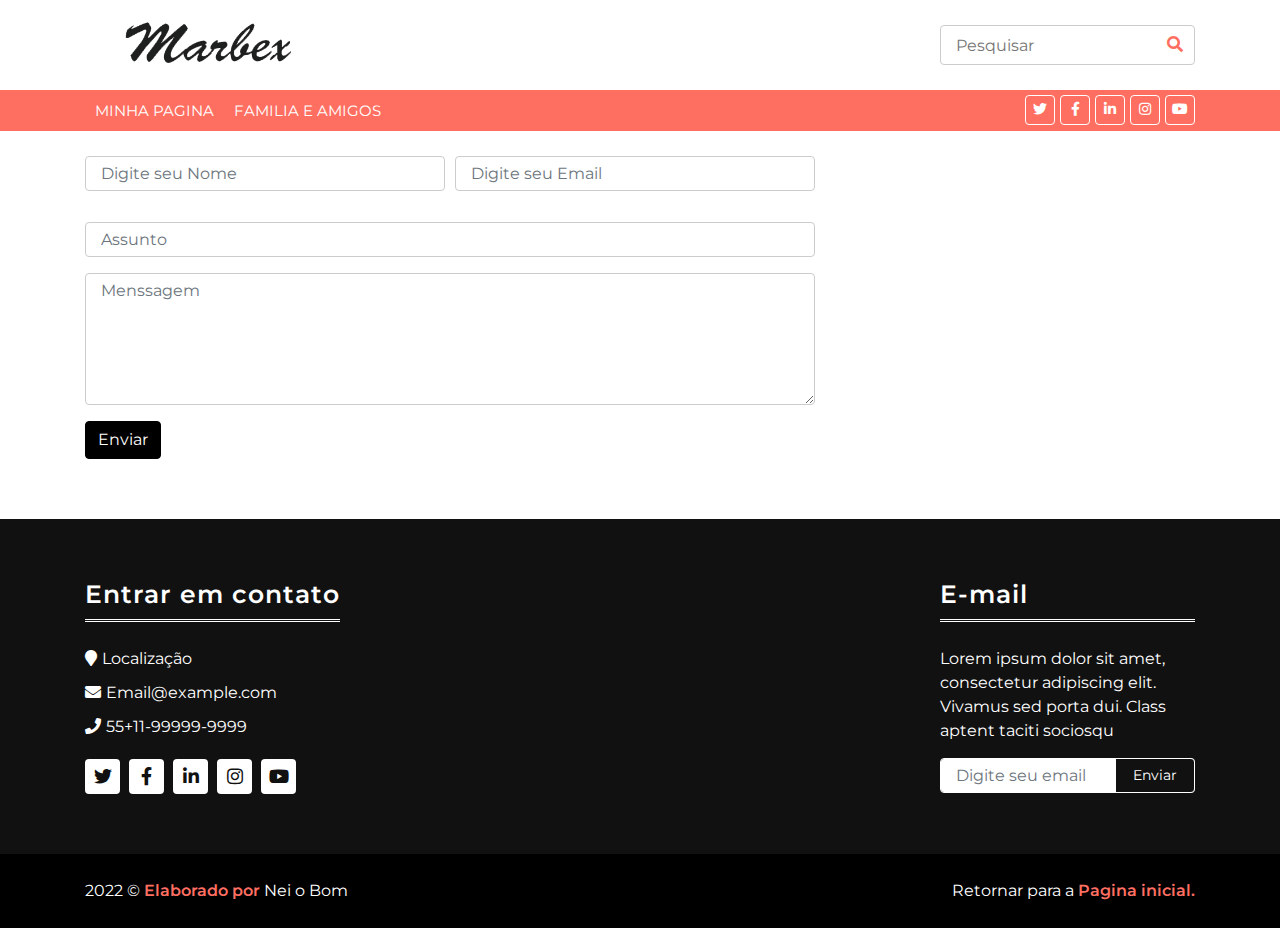
==== commit 81dbb83c: "Update contact.html" ====
--- a/contact.html
+++ b/contact.html
@@ -161,12 +161,12 @@
             <div class="container">
                 <div class="row">
                     <div class="col-md-6 copyright">
-                        <p>2022t &copy; <a href="">Elaborado por</a> Nei o Bom</p>
+                        <p>2022 &copy; <a href="">Elaborado por</a> Nei o Bom</p>
                     </div>
 					
 					<!--/*** This template is free as long as you keep the footer author’s credit link/attribution link/backlink. If you'd like to use the template without the footer author’s credit link/attribution link/backlink, you can purchase the Credit Removal License from "https://htmlcodex.com/credit-removal". Thank you for your support. ***/-->
                     <div class="col-md-6 template-by">
-                        <p>Retornar para a<a href="index.html"> Pagina anterior.</a></p>
+                        <p>Retornar para a<a href="index.html"> Pagina inicial.</a></p>
                     </div>
                 </div>
             </div>
